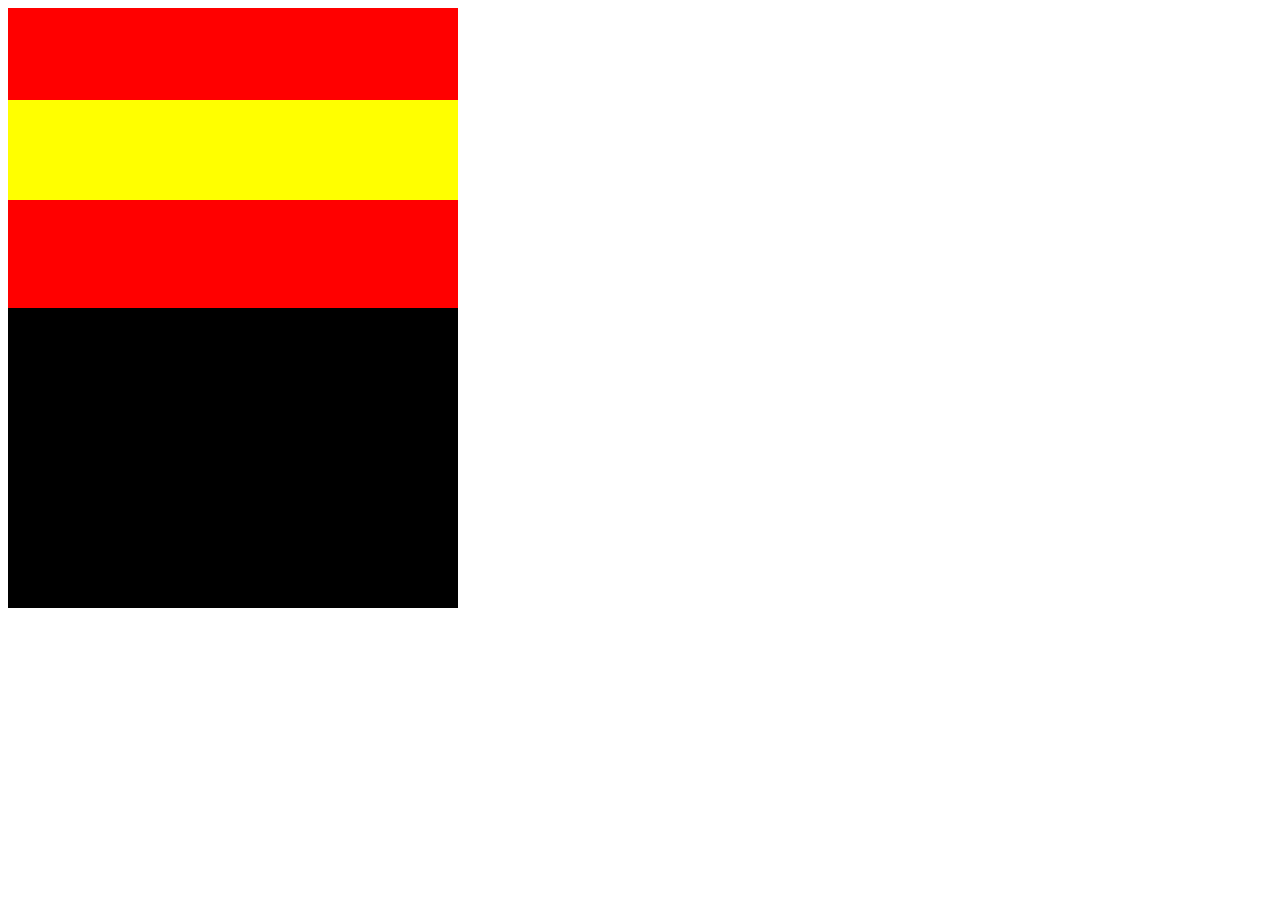
==== ejercicio-1/ejercicio-3/index.html @ 5239c70c "ejercicios" ====
<!DOCTYPE html>
<html lang="en">
<head>
    <meta charset="UTF-8">
    <meta name="viewport" content="width=device-width, initial-scale=1.0">
    <meta http-equiv="X-UA-Compatible" content="ie=edge">
    <title>Document</title>
    <link rel="stylesheet" href="css/style.css">
</head>
<body>
 
    <div class="cont-espana">
        <div class="espana"></div>
        <div class="espana-amarillo"></div>
    </div>
    

    <div class="dinamarca"></div>
    <div class="emiratos"></div>
    <div class="japon"></div>

</body>
</html>
---- ejercicio-1/ejercicio-3/css/style.css ----
.cont-espana{
    position: relative;
}

.espana{
    width: 450px;
    height: 300px;
    background-color: red;
    position: absolute;
}
.espana-amarillo{
    background-color: yellow;
    width: 450px;
    height: 100px;
    position: absolute;
    margin-top: 92px;
}
.dinamarca{
    width: 450px;
    height: 300px;
    background-color: red;
}
.emiratos{
    width: 450px;
    height: 300px;
    background-color: black;
}
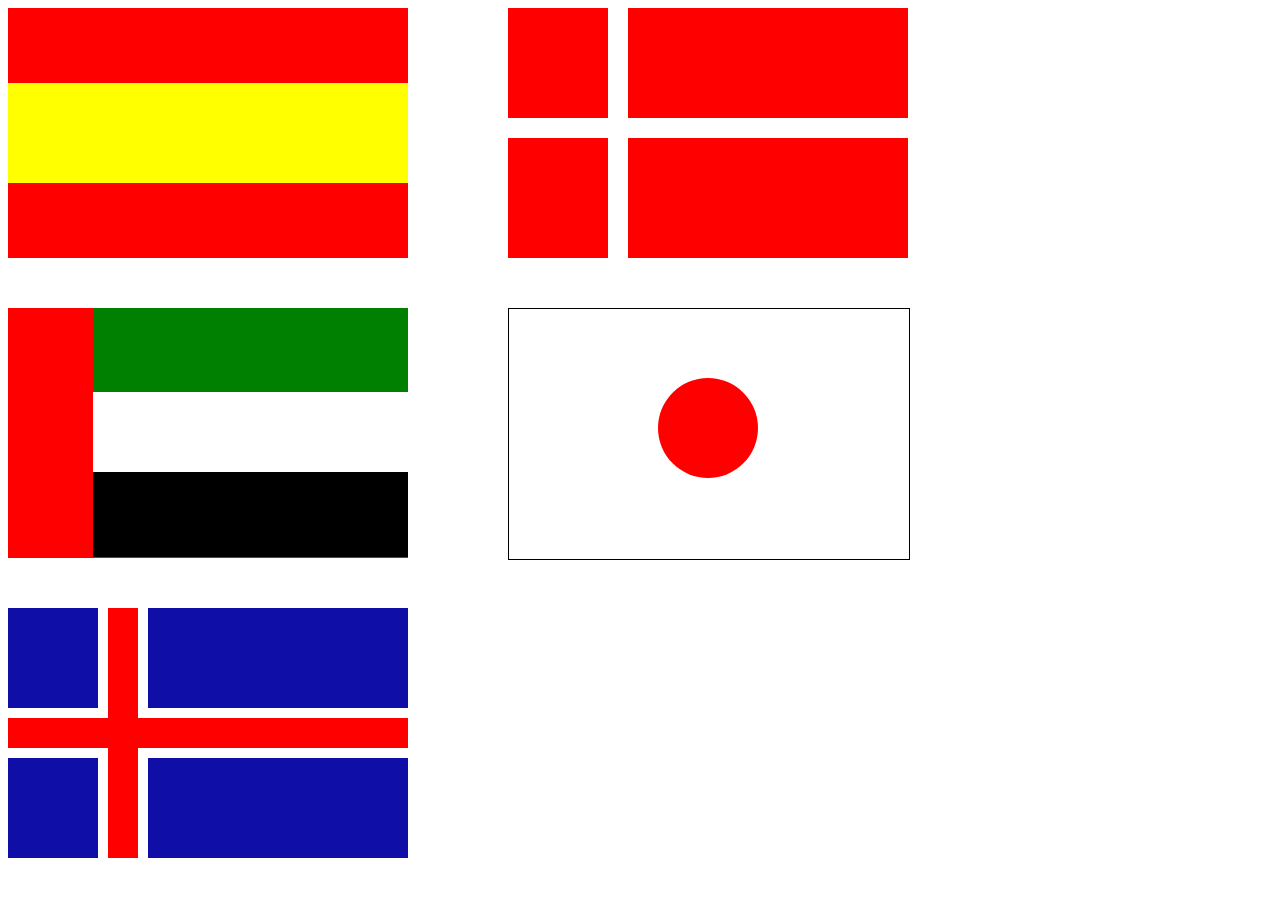
==== commit 57e62be1: "claudia" ====
--- a/ejercicio-1/ejercicio-3/index.html
+++ b/ejercicio-1/ejercicio-3/index.html
@@ -8,16 +8,49 @@
     <link rel="stylesheet" href="css/style.css">
 </head>
 <body>
- 
-    <div class="cont-espana">
-        <div class="espana"></div>
-        <div class="espana-amarillo"></div>
+
+
+    <div class="primeras-banderas">
+        <div class="banderas cont-españa">
+            <div class="españa-roja"></div>
+            <div class="españa-amarilla"></div>
+        </div>
+    </div>
+        
+    
+    <div class="cont-dinamarca">
+            <div class="dinamarca-roja"></div>
+            <div class="dinamarca-primera-blanca"></div>
+            <div class="dinamarca-segunda-blanca"></div>
     </div>
     
 
-    <div class="dinamarca"></div>
-    <div class="emiratos"></div>
-    <div class="japon"></div>
+  
+    <div class="cont-emiratos">
+            <div class="emiratos-verde"></div>
+            <div class="emiratos-primera-blanca"></div>
+            <div class="emiratos-segunda-negra"></div>
+            <div class="emiratos-tercera-roja"></div>
+    </div>
+    
+
+    <div class="cont-japon">
+            <div class="japon-blanco"></div>
+            <div class="japon-circulo"></div>
+    </div>
+    
+
+    <div>
+        <div class="cont-islandia">
+            <div class="islandia-roja"></div>
+            <div class="islandia-primera-blanca"></div>
+            <div class="islandia-segunda-blanca"></div>
+            <div class="islandia-tercera-roja"></div>
+            <div class="islandia-cuarta-roja"></div>
+        </div>
+    </div>
+ 
+   
 
 </body>
 </html>--- a/ejercicio-1/ejercicio-3/css/style.css
+++ b/ejercicio-1/ejercicio-3/css/style.css
@@ -1,27 +1,175 @@
-.cont-espana{
+.all{
+    position: absolute;
+}
+.españa-roja{
+    background-color: red;
+    height: 250px;
+    width: 400px;
+    z-index: 0;
+    position: absolute;
+}
+
+.españa-amarilla{
+    background-color:yellow;
+    height: 100px;
+    width: 400px;
+    z-index: 1;
+    position: absolute;
+    margin-top: 75px;
+    
+}
+
+.cont-españa{
     position: relative;
 }
 
-.espana{
-    width: 450px;
-    height: 300px;
+.cont-dinamarca{
+    position: relative;
+    left: 500px;
+}
+
+.dinamarca-roja{
     background-color: red;
+    width: 400px;
+    height: 250px;
     position: absolute;
+    z-index: 3;
 }
-.espana-amarillo{
-    background-color: yellow;
-    width: 450px;
+
+.dinamarca-primera-blanca{
+    background-color: white;
+    width: 400px;
+    height: 20px;
+    position: absolute;
+    z-index: 4;
+    margin-top: 110px;
+}
+
+.dinamarca-segunda-blanca{
+    background-color: white;
+    width: 20px;
+    height: 250px;
+    position: absolute;
+    z-index: 5;
+    margin-left: 100px;
+}
+
+.cont-emiratos{
+    position: relative;
+    top: 300px;
+}
+
+.emiratos-verde{
+    background-color:green;
+    width: 400px;
+    height: 250px;
+    position: absolute;
+    z-index: 6;
+}
+
+.emiratos-primera-blanca{
+    background-color: white;
+    width: 400px;
+    height: 80px;
+    position: absolute;
+    z-index: 7;
+    margin-top: 84px;
+}
+
+.emiratos-segunda-negra{
+    background-color: black;
+    width: 400px;
+    height: 85px;
+    position: absolute;
+    z-index: 8;
+    margin-top: 164px;
+}
+.emiratos-tercera-roja{
+    background-color:red;
+    width: 85px;
+    height: 250px;
+    position: absolute;
+    z-index: 9;
+    margin-left: 0px;
+}
+
+.cont-japon{
+    position: relative;
+    top: 300px;
+    left: 500px;
+    
+}
+
+.japon-blanco{
+    background-color: white !important;
+    width: 400px;
+    height: 250px;
+    position: absolute;
+    z-index: 7;
+    border: 1px solid black;
+  
+}
+
+.japon-circulo{
+    background-color:red;
+    width: 100px;
     height: 100px;
     position: absolute;
-    margin-top: 92px;
+    z-index: 9;
+    margin-left: 150px;
+    margin-top: 70px;
+    border-radius: 50px;
 }
-.dinamarca{
-    width: 450px;
-    height: 300px;
+
+.cont-islandia{
+    position: relative;
+    top: 600px;
+}
+
+.islandia-roja{
+    background-color: rgb(15, 15, 168);
+    width: 400px;
+    height: 250px;
+    position: absolute;
+    z-index: 3;
+}
+
+.islandia-primera-blanca{
+    background-color: white;
+    width: 400px;
+    height: 50px;
+    position: absolute;
+    z-index: 4;
+    margin-top: 100px;
+}
+
+.islandia-segunda-blanca{
+    background-color: white;
+    width: 50px;
+    height: 250px;
+    position: absolute;
+    z-index: 4;
+    margin-left: 90px;
+}
+
+.islandia-tercera-roja{
+    background-color:red;
+    width: 400px;
+    height: 30px;
+    position: absolute;
+    z-index: 5;
+    margin-top: 110px;
+}
+
+.islandia-cuarta-roja{
     background-color: red;
+    width: 30px;
+    height: 250px;
+    position: absolute;
+    z-index: 5;
+    margin-left: 100px;
 }
-.emiratos{
-    width: 450px;
-    height: 300px;
-    background-color: black;
+
+.primeras-banderas,.cont-españa,.cont-dinamarca,.cont-emiratos,.cont-japon{
+    float: left;
 }